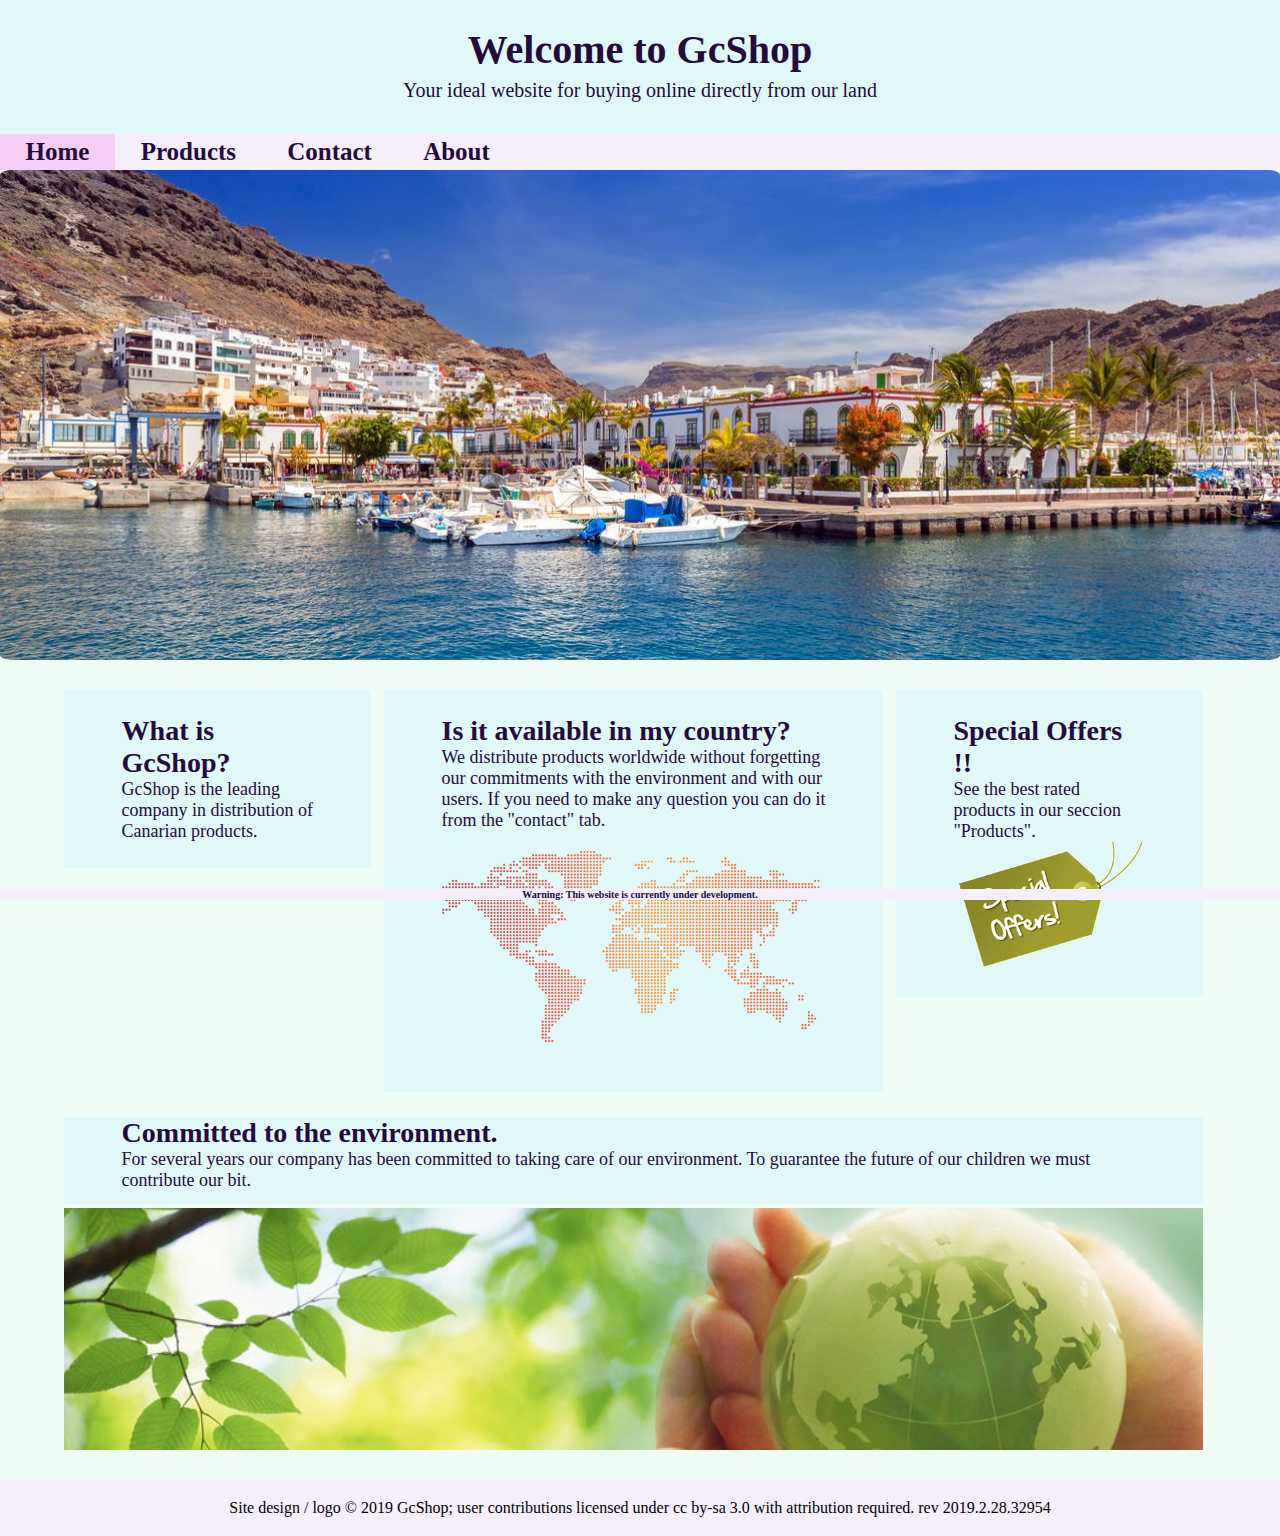
==== web/index.html @ b2751c88 "Add files via upload" ====
<!doctype html>
<html>
  <head>
    <meta http-equiv="Content-Type" content="text/html; charset=utf-8"/>
        <title>GcShop</title>
        <link rel = "stylesheet" href="Css/style.css">
        <link rel = "shortcut icon" href="Photos/icon.png"/>
    </head>
    <body>

    	<!-- Header of the Page -->
        <div class="header">
          <h2>Welcome to GcShop</h2>
          <p>Your ideal website for buying online directly from our land</p>
		    </div>

    	<!-- Navegation Menu -->
        <h2 class="navMenu">
          <a class="active" href="#">Home</a>      
          <a href="tabla.html">Products</a>       
          <a href="contact.html">Contact</a>
          <a href="about.html">About</a>
        </h2>


        <div class="image">
          <img src="Photos/slide1.jpg" alt="Photo not available (slide1.png)">
        </div>




       <!-- Principal Information of Page: -->
        <div class="column">

          <div class="column Left">
            <h2>What is GcShop?</h2>
              <p>GcShop is the leading company in distribution of Canarian products.</p>              
          </div>

          <div class="column Middle">
              <h2>Is it available in my country?</h2>
              <p>We distribute products worldwide without forgetting our commitments with the environment and with our users. If you need to make any question you can do it from the "contact" tab.</p>
              <img src="Photos/mapa.png" alt="Gift not available (mapa.png)" style="margin:20px 0px">
          </div>

          <div class="column Rigth">
            <h2>Special Offers !!</h2>
              <p>See the best rated products in our seccion "Products". </p>  
              <img src="Photos/gif1.gif" alt="Gift not available (gif1.gif)" style="width: 100%">
          </div>

        </div>

        <!-- Second Center Seccion Page: -->
        <div>
          <div class="centerColumn">
              <h2>Committed to the environment.</h2>
              <p>For several years our company has been committed to taking care of our environment. To guarantee the future of our children we must contribute our bit.</p>
          </div>
        </div>

        <div class="imageCenter">
          <img src="Photos/clean.jpg" alt="Photo not available (clean.jpg)">
        </div>




      <!-- Footer of the Page: -->
    		<div class="footer">
          Site design / logo © 2019 GcShop; user contributions licensed under cc by-sa 3.0 with attribution required. rev 2019.2.28.32954
    		</div>
      

      <!-- Warning message -->
        <h2 class="warning"> Warning: This website is currently under development.</h2>
    </body> 
</html>
---- web/Css/style.css ----
/*General Configuration:*/

*
{
	margin: 0;
	padding: 0;
	cursor: url(../Cursor/default.cur), auto;
}

body
{
	background: #EFFBF5;
}


h2
{
	font-size: 28px;
	
}

p
{
	font-size: 18px;	
}


form
{
	color: #240B3B;
	text-align: left;
	padding: 2% 12%;
}


input[type=text], select, textarea 
{
    width: 100%;
    color: #240B3B;
  	padding: 12px;
  	border: 1px solid #ccc;
  	border-radius: 4px;
  	box-sizing: border-box;
}


input[type=submit] 
{
 	background-color: green;
  	color: white;
  	padding: 10px 40px;
  	border: none;
  	border-radius: 4px;
  	cursor: pointer;
}

input[type=submit]:hover 
{
  background:black;
}



/* Configuration of the Table: */

table 
{
	color: black;

	width: 90%;

	border: 1px solid;
  	border-spacing: 1;

  	background-color: white;
}


th, td 
{
	text-align: left;
	border: 1px solid;
	padding: 16px;
}





/*Configuration of the Header Page: */
.header 
{
	width: 100%;
  	background-color: #E0F8F7;
  	padding: 2% 0%; 
}

.header h2
{
	color: #240B3B;
	font-size: 40px;

	width: 100%;
  	text-align: center;
}

.header p
{
	color: #240B3B;
	padding: 0.5% 0%;
	font-size: 20px;

	width: 100%;
  	text-align: center;
}





/*Configuration of the navegation Menu: */

.navMenu
{
	top: 0;
	overflow: hidden;
  	background-color: #F5EFFB;
  	position: sticky;
  	position: -webkit-sticky;
}

.navMenu a
{
	font-size: 25px;
	color: #240B3B;
  	float: left;
  	padding: 0.3% 2%;
  	text-decoration: none;
}

.navMenu a:hover 
{
	background-color: #F8E0F7;
  	transition: 0.3s;
}

.navMenu a.active 
{
	background-color: #F6CEF5;
}




/*Configuration of the pictures: */
.image img
{
	width: 100%;
	border-radius: 1%;
}

.imageCenter img
{
	width: 89%;
	padding: 0% 5%;
}





/*Configuration of specials column */
.column 
{
	width: 100%;
	color: #240B3B;
	float: left;
	padding: 2% 4.5%;
	background-color: #EFFBF5;
}

.column.Left 
{
	background-color: #E0F8F7;
	margin: 0% 0.5%;
	width: 15%;
}

.column.Middle
{
	background-color: #E0F8F7;
	margin: 0% 0.5%;
	width: 30%;
}

.column.Middle img
{
	width: 100%;
}
.column.Rigth
{
	background-color: #E0F8F7;
	margin: 0% 0.5%;
	width: 15%;
}

.column.Rigth img
{
	width: 100%;
}

.centerColumn
{
	color: #240B3B;
	width: 80%;
	padding: 1% 4.5%;
	margin: 0.3% 5%;

	float: center;
	background-color: #E0F8F7;
}




/* Footer */
.footer
{
	padding: 1.5% 0%; 
	margin-top: 2%;
  	text-align: center;
  	background-color: #F5EFFB;
}

.footer p
{

	color: #585858;
	width:100%;
}


/*Configuration of the warning message: */

.warning
{	
	background-color:#F5EFFB;
	color: #170B3B;

	font-size: 10px;
	text-align: center;

	bottom: 0;
	width: 100%;	
  	overflow: hidden;
  	position: fixed;  	
}
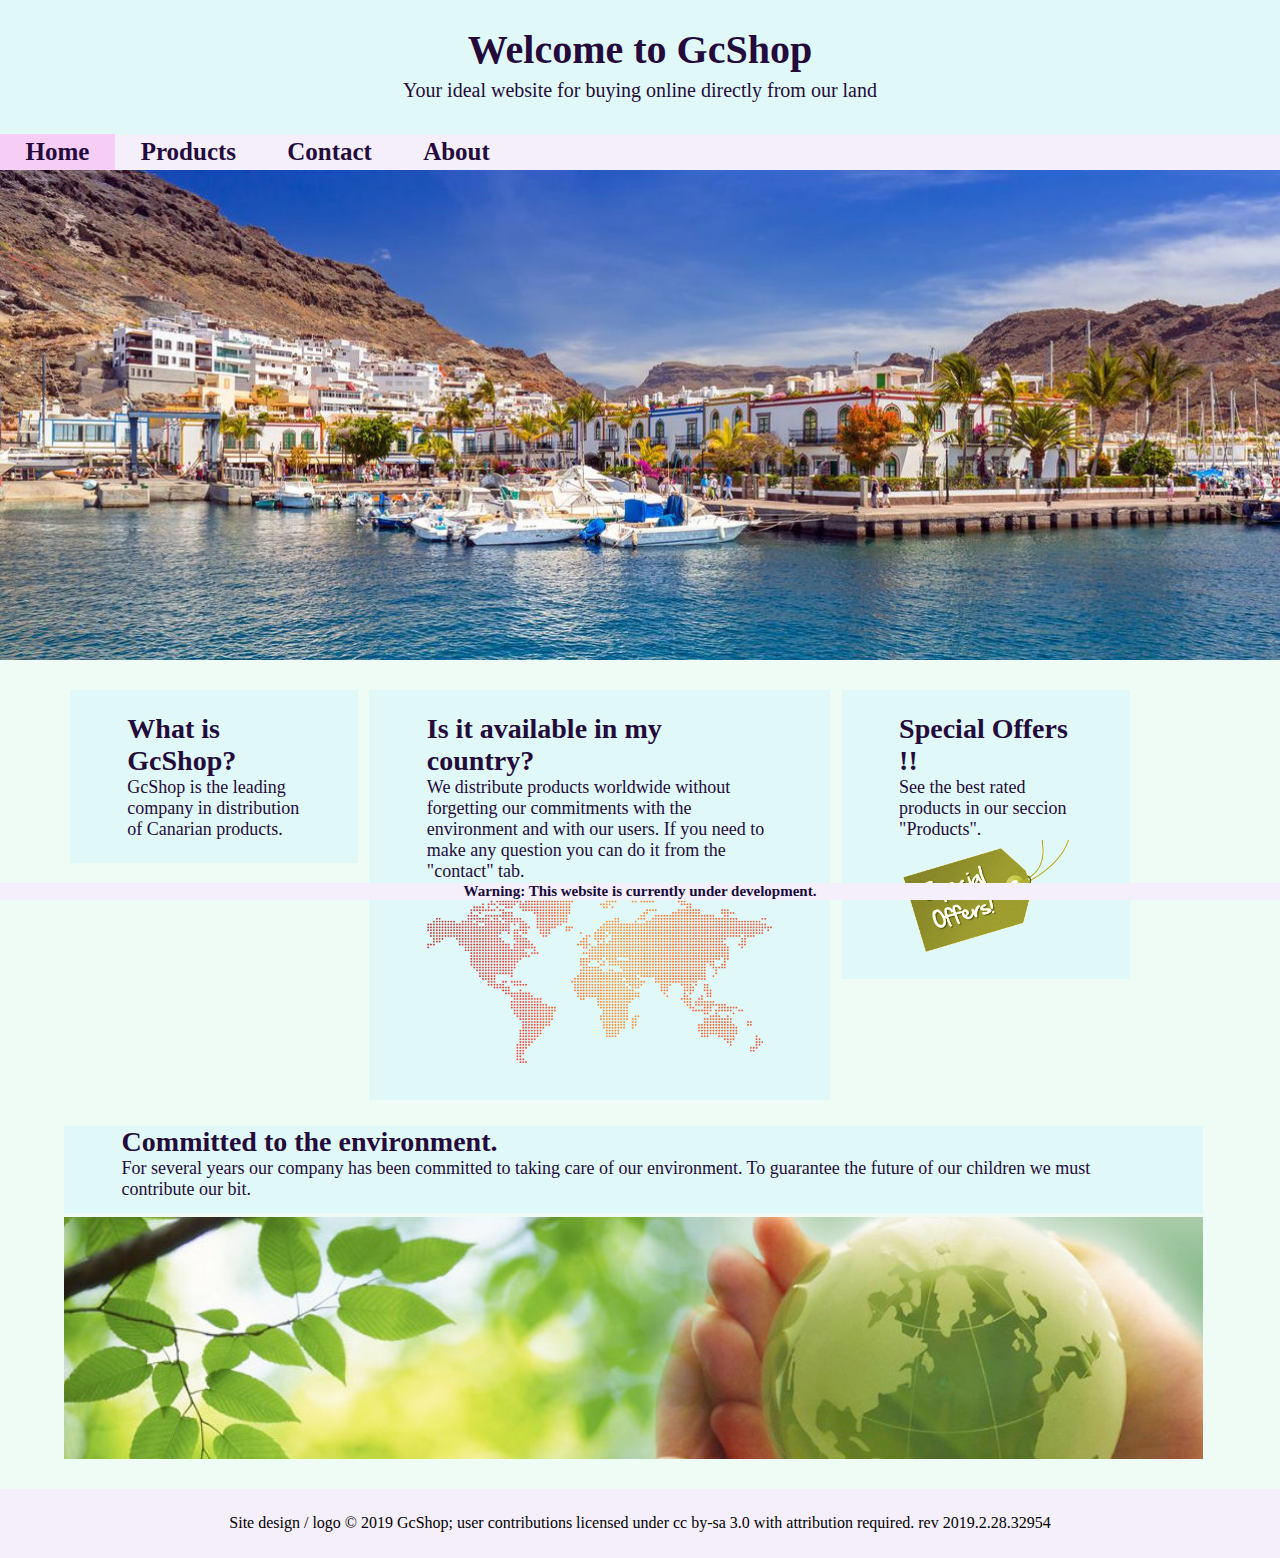
==== commit 4ad20bdb: "Add files via upload" ====
--- a/web/index.html
+++ b/web/index.html
@@ -41,7 +41,7 @@
           <div class="column Middle">
               <h2>Is it available in my country?</h2>
               <p>We distribute products worldwide without forgetting our commitments with the environment and with our users. If you need to make any question you can do it from the "contact" tab.</p>
-              <img src="Photos/mapa.png" alt="Gift not available (mapa.png)" style="margin:20px 0px">
+              <img src="Photos/mapa.png" alt="Gift not available (mapa.png)" style="margin:10px 0px">
           </div>
 
           <div class="column Rigth">
@@ -49,7 +49,6 @@
               <p>See the best rated products in our seccion "Products". </p>  
               <img src="Photos/gif1.gif" alt="Gift not available (gif1.gif)" style="width: 100%">
           </div>
-
         </div>
 
         <!-- Second Center Seccion Page: -->
--- a/web/Css/style.css
+++ b/web/Css/style.css
@@ -1,261 +1,439 @@
 /*General Configuration:*/
 
-*
+
+
+
+@media{
+
+	*
+	{
+		margin: 0;
+		padding: 0;
+		cursor: url(../Cursor/default.cur), auto;
+	}
+
+	body
+	{
+		background: #EFFBF5;
+	}
+
+
+	h2
+	{
+		font-size: 28px;
+		
+	}
+
+	p
+	{
+		font-size: 18px;	
+	}
+
+
+	form
+	{
+		color: #240B3B;
+		text-align: left;
+		padding: 2% 0%;
+	}
+
+
+	input[type=text], select, textarea 
+	{
+	    width: 100%;
+	    color: #240B3B;
+	  	padding: 12px;
+	  	border: 1px solid #ccc;
+	  	border-radius: 4px;
+	  	box-sizing: border-box;
+	}
+
+
+	input[type=submit] 
+	{
+	 	background-color: green;
+	  	color: white;
+	  	padding: 10px 40px;
+	  	border: none;
+	  	border-radius: 4px;
+	  	cursor: pointer;
+	}
+
+	input[type=submit]:hover 
+	{
+	  background:black;
+	}
+
+
+
+	/* Configuration of the Table: */
+
+	table 
+	{
+		color: black;
+
+		width: 90%;
+
+		border: 1px solid;
+	  	border-spacing: 1;
+
+	  	background-color: white;
+	}
+
+
+	th, td 
+	{
+		text-align: left;
+		border: 1px solid;
+		padding: 16px;
+	}
+
+
+
+
+
+	/*Configuration of the Header Page: */
+	.header 
+	{
+		width: 100%;
+	  	background-color: #E0F8F7;
+	  	padding: 2% 0%; 
+	}
+
+	.header h2
+	{
+		color: #240B3B;
+		font-size: 40px;
+
+		width: 100%;
+	  	text-align: center;
+	}
+
+	.header p
+	{
+		color: #240B3B;
+		padding: 0.5% 0%;
+		font-size: 20px;
+
+		width: 100%;
+	  	text-align: center;
+	}
+
+
+
+
+
+	/*Configuration of the navegation Menu: */
+
+	.navMenu
+	{
+		top: 0;
+		overflow: hidden;
+	  	background-color: #F5EFFB;
+	  	position: sticky;
+	  	position: -webkit-sticky;
+	}
+
+	.navMenu a
+	{
+		font-size: 25px;
+		color: #240B3B;
+	  	float: left;
+	  	padding: 0.3% 2%;
+	  	text-decoration: none;
+	}
+
+	.navMenu a:hover 
+	{
+		background-color: #F8E0F7;
+	  	transition: 0.3s;
+	}
+
+	.navMenu a.active 
+	{
+		background-color: #F6CEF5;
+	}
+
+
+
+
+	/*Configuration of the pictures: */
+	.image img
+	{
+		width: 100%;
+	}
+
+	.imageCenter img
+	{
+		width: 89%;
+		padding: 0% 5%;
+	}
+
+
+
+
+
+	/*Configuration of specials column */
+	.column 
+	{
+		width: 90%;
+		color: #240B3B;
+		float: left;
+		padding: 2% 5%;
+		background-color: #EFFBF5;
+	}
+
+	.column.Left 
+	{
+		background-color: #E0F8F7;
+		margin: 0% 0.5%;
+		width: 15%;
+	}
+
+	.column.Middle
+	{
+		background-color: #E0F8F7;
+		margin: 0% 0.5%;
+		width: 30%;
+	}
+
+	.column.Middle img
+	{
+		width: 100%;
+	}
+	.column.Rigth
+	{
+		background-color: #E0F8F7;
+		margin: 0% 0.5%;
+		width: 15%;
+	}
+
+	.column.Rigth img
+	{
+		width: 100%;
+	}
+
+	.centerColumn
+	{
+		color: #240B3B;
+		width: 80%;
+		padding: 1% 4.5%;
+		margin: 0.3% 5%;
+
+		float: center;
+		background-color: #E0F8F7;
+	}
+
+
+
+
+	/* Footer */
+	.footer
+	{
+		padding: 2% 0%; 
+		margin-top: 2%;
+	  	text-align: center;
+	  	background-color: #F5EFFB;
+	}
+
+	.footer p
+	{
+
+		color: #585858;
+		width:100%;
+	}
+
+
+	/*Configuration of the warning message: */
+
+	.warning
+	{	
+		background-color:#F5EFFB;
+		color: #170B3B;
+
+		font-size: 15px;
+		text-align: center;
+
+		bottom: 0;
+		width: 100%;	
+	  	overflow: hidden;
+	  	position: fixed;  	
+	}
+
+}
+
+
+
+
+
+@media print 
 {
-	margin: 0;
-	padding: 0;
-	cursor: url(../Cursor/default.cur), auto;
+
+	h2
+	{
+		font-size: 25px;
+		
+	}
+
+	p
+	{
+		font-size: 15px;	
+	}
+
+
+	form
+	{
+		color: #240B3B;
+		text-align: left;
+		padding: 2% 0%;
+	}
+
+
+	input[type=text], select, textarea 
+	{
+	    width: 100%;
+	    color: #240B3B;
+	  	padding: 12px;
+	  	border: 1px solid #ccc;
+	  	border-radius: 4px;
+	  	box-sizing: border-box;
+	}
+
+
+	input[type=submit] 
+	{
+	 	background-color: green;
+	  	color: white;
+	  	padding: 10px 40px;
+	  	border: none;
+	  	border-radius: 4px;
+	  	cursor: pointer;
+	}
+
+	input[type=submit]:hover 
+	{
+	  background:black;
+	}
+
+
+
+	/* Configuration of the Table: */
+
+	table 
+	{
+		color: black;
+
+		width: 90%;
+
+		border: 1px solid;
+	  	border-spacing: 1;
+
+	  	background-color: white;
+	}
+
+
+	th, td 
+	{
+		text-align: left;
+		border: 1px solid;
+		padding: 16px;
+	}
+
+
+	/*Configuration of the Header Page: */
+	.header 
+	{
+		width: 100%;
+	  	background-color: #E0F8F7;
+	  	padding: 2% 0%; 
+	}
+
+	.header h2
+	{
+		color: #240B3B;
+		font-size: 40px;
+
+		width: 100%;
+	  	text-align: center;
+	}
+
+	.header p
+	{
+		color: #240B3B;
+		padding: 0.5% 0%;
+		font-size: 20px;
+
+		width: 100%;
+	  	text-align: center;
+	}
+
+
+	/*Configuration of the pictures: */
+	.image img
+	{
+		width: 100%;
+	}
+
+	.imageCenter img
+	{
+		width: 89%;
+		padding: 0% 5%;
+	}
+
+	/*Configuration of specials column */
+	.column 
+	{
+		width: 90%;
+		float: left;
+		padding: 2% 5%;
+	}
+
+	.column.Left 
+	{
+		margin: 0% 0.5%;
+		width: 15%;
+	}
+
+	.column.Middle
+	{
+		margin: 0% 0.5%;
+		width: 30%;
+	}
+
+	.column.Middle img
+	{
+		width: 100%;
+	}
+	.column.Rigth
+	{
+		margin: 0% 0.5%;
+		width: 15%;
+	}
+
+	.column.Rigth img
+	{
+		width: 100%;
+	}
+
+	.centerColumn
+	{
+		width: 80%;
+		padding: 1% 4.5%;
+		margin: 0.3% 5%;
+
+		float: center;
+	}
+
+	/*Configuration of the elements that i want to show in the print */
+
+	.warning ,.footer ,.footer p, .body, .navMenu, .navMenu a
+	{	
+		display: none;
+	}
+
+	@page {
+	    size: auto;   /* auto is the initial value */
+	    margin: 0% 7%;  /* this affects the margin in the printer settings */
+	}
+
 }
-
-body
-{
-	background: #EFFBF5;
-}
-
-
-h2
-{
-	font-size: 28px;
-	
-}
-
-p
-{
-	font-size: 18px;	
-}
-
-
-form
-{
-	color: #240B3B;
-	text-align: left;
-	padding: 2% 12%;
-}
-
-
-input[type=text], select, textarea 
-{
-    width: 100%;
-    color: #240B3B;
-  	padding: 12px;
-  	border: 1px solid #ccc;
-  	border-radius: 4px;
-  	box-sizing: border-box;
-}
-
-
-input[type=submit] 
-{
- 	background-color: green;
-  	color: white;
-  	padding: 10px 40px;
-  	border: none;
-  	border-radius: 4px;
-  	cursor: pointer;
-}
-
-input[type=submit]:hover 
-{
-  background:black;
-}
-
-
-
-/* Configuration of the Table: */
-
-table 
-{
-	color: black;
-
-	width: 90%;
-
-	border: 1px solid;
-  	border-spacing: 1;
-
-  	background-color: white;
-}
-
-
-th, td 
-{
-	text-align: left;
-	border: 1px solid;
-	padding: 16px;
-}
-
-
-
-
-
-/*Configuration of the Header Page: */
-.header 
-{
-	width: 100%;
-  	background-color: #E0F8F7;
-  	padding: 2% 0%; 
-}
-
-.header h2
-{
-	color: #240B3B;
-	font-size: 40px;
-
-	width: 100%;
-  	text-align: center;
-}
-
-.header p
-{
-	color: #240B3B;
-	padding: 0.5% 0%;
-	font-size: 20px;
-
-	width: 100%;
-  	text-align: center;
-}
-
-
-
-
-
-/*Configuration of the navegation Menu: */
-
-.navMenu
-{
-	top: 0;
-	overflow: hidden;
-  	background-color: #F5EFFB;
-  	position: sticky;
-  	position: -webkit-sticky;
-}
-
-.navMenu a
-{
-	font-size: 25px;
-	color: #240B3B;
-  	float: left;
-  	padding: 0.3% 2%;
-  	text-decoration: none;
-}
-
-.navMenu a:hover 
-{
-	background-color: #F8E0F7;
-  	transition: 0.3s;
-}
-
-.navMenu a.active 
-{
-	background-color: #F6CEF5;
-}
-
-
-
-
-/*Configuration of the pictures: */
-.image img
-{
-	width: 100%;
-	border-radius: 1%;
-}
-
-.imageCenter img
-{
-	width: 89%;
-	padding: 0% 5%;
-}
-
-
-
-
-
-/*Configuration of specials column */
-.column 
-{
-	width: 100%;
-	color: #240B3B;
-	float: left;
-	padding: 2% 4.5%;
-	background-color: #EFFBF5;
-}
-
-.column.Left 
-{
-	background-color: #E0F8F7;
-	margin: 0% 0.5%;
-	width: 15%;
-}
-
-.column.Middle
-{
-	background-color: #E0F8F7;
-	margin: 0% 0.5%;
-	width: 30%;
-}
-
-.column.Middle img
-{
-	width: 100%;
-}
-.column.Rigth
-{
-	background-color: #E0F8F7;
-	margin: 0% 0.5%;
-	width: 15%;
-}
-
-.column.Rigth img
-{
-	width: 100%;
-}
-
-.centerColumn
-{
-	color: #240B3B;
-	width: 80%;
-	padding: 1% 4.5%;
-	margin: 0.3% 5%;
-
-	float: center;
-	background-color: #E0F8F7;
-}
-
-
-
-
-/* Footer */
-.footer
-{
-	padding: 1.5% 0%; 
-	margin-top: 2%;
-  	text-align: center;
-  	background-color: #F5EFFB;
-}
-
-.footer p
-{
-
-	color: #585858;
-	width:100%;
-}
-
-
-/*Configuration of the warning message: */
-
-.warning
-{	
-	background-color:#F5EFFB;
-	color: #170B3B;
-
-	font-size: 10px;
-	text-align: center;
-
-	bottom: 0;
-	width: 100%;	
-  	overflow: hidden;
-  	position: fixed;  	
-}
-
-
-
-
